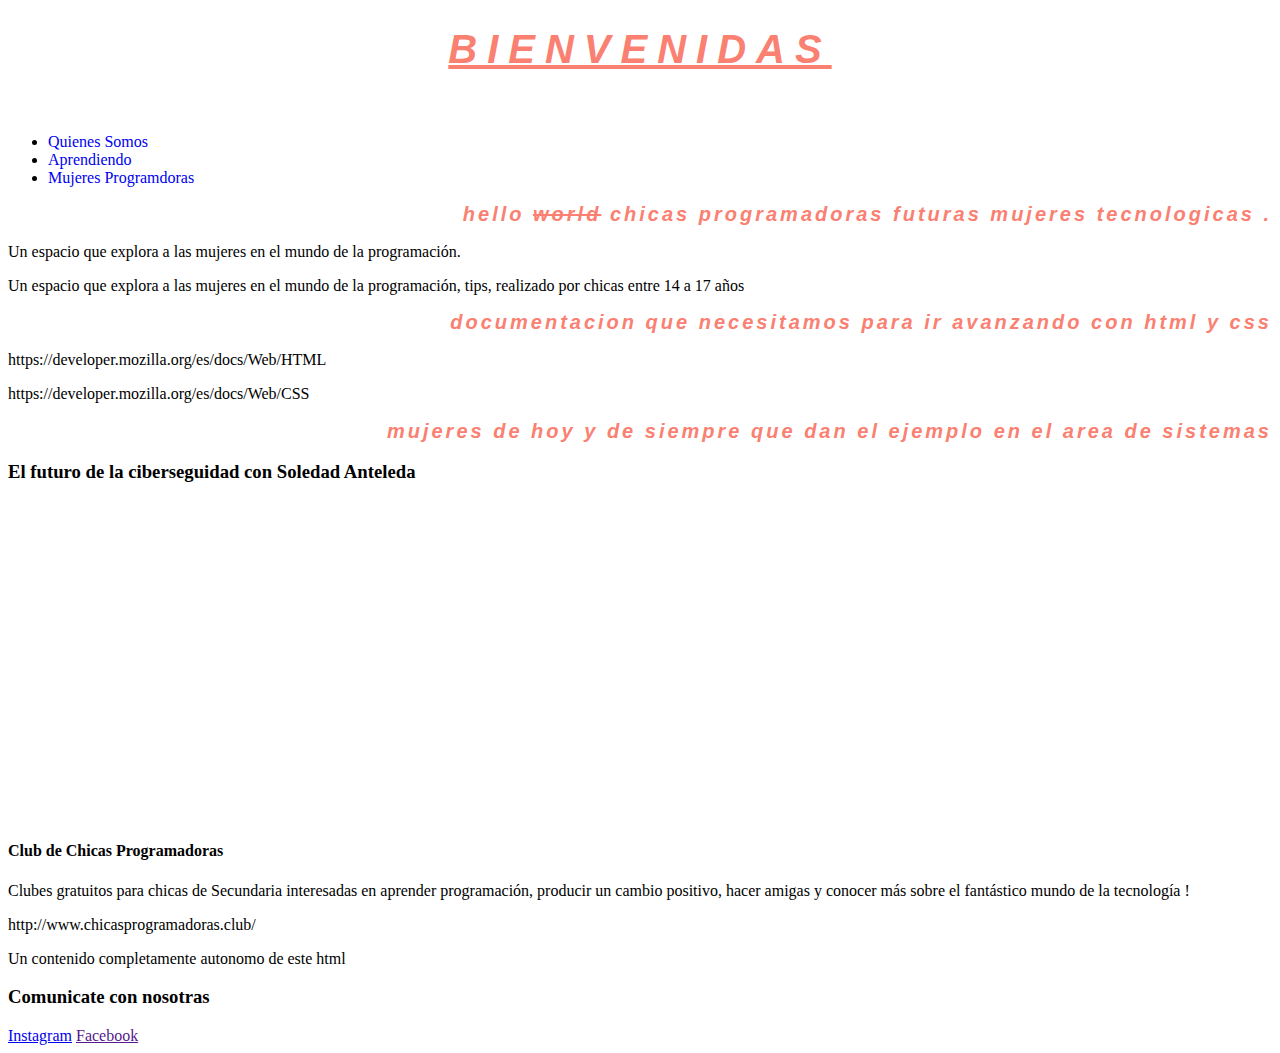
==== web_html/index.html @ 8cdd1a26 "se agrega avance de css" ====
<!--Simplemente escribimos letritas de una manera ordenada luego el navagador las interpreta y las muestra-->
<!DOCTYPE html>
<html lang="en">
<!-- Head todo la info que es para el navegador y no se ve, salvo el titulo. -->
<head>
    <meta charset="UTF-8"> <!--Le dice al navegador que caracteres va a usar-->
    <!--el wiewport es para que el navegador se de cuenta cuando estamos en un celuar o tableta-->
    <meta name="viewport" content="width=device-width, initial-scale=1.0">
    <link rel="stylesheet" href="css/style.css"><!--Es el make up de la web -->
    <link href="https://fonts.googleapis.com/css2?family=Open+Sans:wght@300&display=swap" rel="stylesheet">
    <!--agregamos la tipografia con google fonts--->
    <title>Vamos a codear</title>
</head>


<body>
<!-- <body> Todo lo que se ve en la pantalla del usuario -->
    <header><!--La cabeza de la web-->
        <h1>Bienvenidas</h1>
        <img src="img/chatbot.svg" alt="">
        <nav><!--La barra de navegador-->
            <ul>
                <li><a href="#nosotras">Quienes somos</a></li>
                <li><a href="#aprendiendo">Aprendiendo</a></li>
                <li><a href="#m_programadoras">Mujeres programdoras</a></li>
            </ul>
        </nav>
    </header>

    <main><!--indica dónde está el contenido principal-->
        <section id="Nosotras"><!--Delimita una seccion de la pagina-->
            <h2>
                Hello 
                <del>world</del>
                Chicas programadoras futuras mujeres tecnologicas
                <span class="dot">.</span>
            </h1>
            <p class="mobile">
                Un espacio que explora a las mujeres en el mundo de la programación. 
            </p>
            <p class="desktop">
                Un espacio que explora a las mujeres en el mundo de la programación, tips, realizado por chicas entre 14 a 17 años
            </p>
         </section>
         <section id="aprendiendo">
             <h2>Documentacion que necesitamos para ir avanzando con HTML y CSS</h2>
             <p>https://developer.mozilla.org/es/docs/Web/HTML</p>
             <p>https://developer.mozilla.org/es/docs/Web/CSS</p>

         </section>
         <section id="m_programadoras">
             <h2>Mujeres de hoy y de siempre que dan el ejemplo en el area de sistemas</h2>
             <div>
                 <H3>El futuro de la ciberseguidad con Soledad Anteleda</H3>   
                <iframe width="560" height="315" 
                src="https://www.youtube.com/embed/r1dvRNPjDKo" 
                frameborder="0" 
                allow="accelerometer; autoplay; clipboard-write; encrypted-media; gyroscope; picture-in-picture" 
                allowfullscreen></iframe>
             </div>
         </section>
    </main>

    <aside><!--Delimita un contenido secundario-->
        <header>
            <h4>Club de Chicas Programadoras</h1>
        </header>
            <p>Clubes gratuitos para chicas de Secundaria interesadas en aprender programación, producir un cambio positivo, 
            hacer amigas y conocer más sobre el fantástico mundo de la tecnología !</p>
            http://www.chicasprogramadoras.club/
            <!--Aca va un link que se abre para otro lado-->
    </aside>

    <article><!--Es marcar un contenido autonomo-->
        <p>Un contenido completamente autonomo de este html</p>
      
    </article>  

    <footer><!--Marca el pie de la pagina-->
            <div>
                <h3>Comunicate con nosotras</h3>
            </div>
            <div class="redes_sociales">
                <a href="https://www.instagram.com/chicasprogramadoras" target="_blank"><img src="" alt="">Instagram</a>
                <a href="" target="_blank"><img src="" alt="">Facebook</a>
            </div>
    </footer>    
</body>
</html>
---- web_html/css/style.css ----
/*Comentario en css*/
/*
3 elementos importantes:
    Selector
    propiedad
    valor
*/

h1 {
    font-family: 'Trebuchet MS', 'Lucida Sans Unicode', 'Lucida Grande', 'Lucida Sans', Arial, sans-serif;
    font-size: 40px;
    font-style: italic;
    font-weight: bold;
    color: salmon;
    letter-spacing: 10px;
    text-align: center;
    text-decoration: underline;
    text-transform: uppercase;

}

nav ul li a {
    text-decoration: none;
    text-transform: capitalize;
}

h2 {
    font-family: Arial, Helvetica, sans-serif;
    font-size: 20px;
    font-style: italic;
    font-weight: bold;
    color: #FA8072;
    letter-spacing: 3px;
    text-align: right;
    text-transform: lowercase;

}
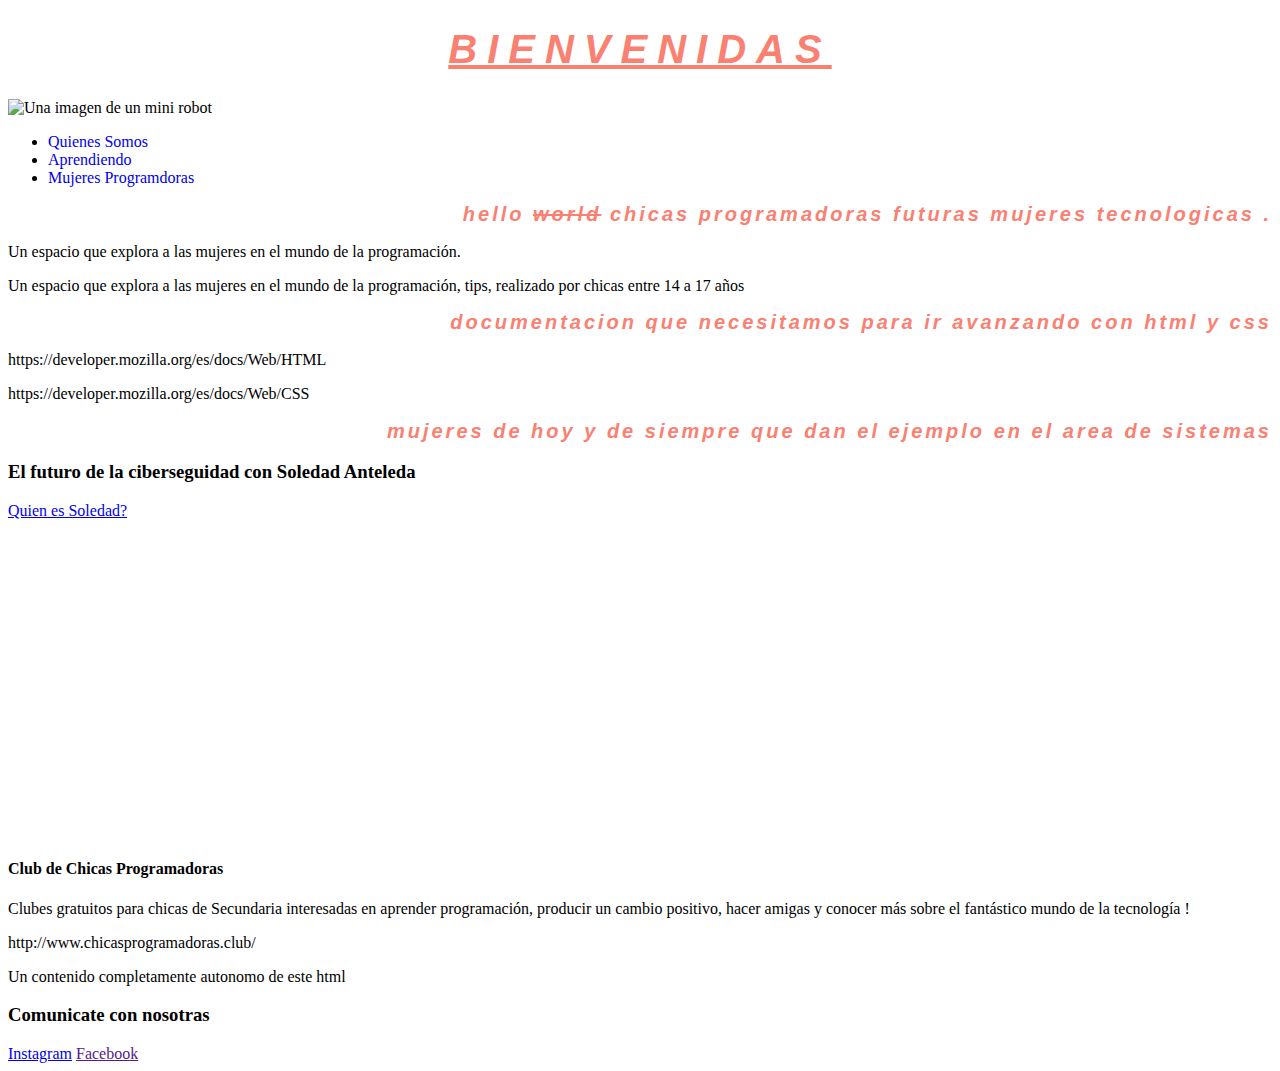
==== commit 517d68da: "Se agrega un nuevo HTML para linkear" ====
--- a/web_html/index.html
+++ b/web_html/index.html
@@ -7,8 +7,8 @@
     <!--el wiewport es para que el navegador se de cuenta cuando estamos en un celuar o tableta-->
     <meta name="viewport" content="width=device-width, initial-scale=1.0">
     <link rel="stylesheet" href="css/style.css"><!--Es el make up de la web -->
-    <link href="https://fonts.googleapis.com/css2?family=Open+Sans:wght@300&display=swap" rel="stylesheet">
-    <!--agregamos la tipografia con google fonts--->
+    <!--<link href="https://fonts.googleapis.com/css2?family=Open+Sans:wght@300&display=swap" rel="stylesheet">
+    agregamos la tipografia con google fonts--->
     <title>Vamos a codear</title>
 </head>
 
@@ -17,7 +17,7 @@
 <!-- <body> Todo lo que se ve en la pantalla del usuario -->
     <header><!--La cabeza de la web-->
         <h1>Bienvenidas</h1>
-        <img src="img/chatbot.svg" alt="">
+        <img src="img/chatbot.svg" alt="Una imagen de un mini robot"> <!--Ruta relativa-->
         <nav><!--La barra de navegador-->
             <ul>
                 <li><a href="#nosotras">Quienes somos</a></li>
@@ -51,7 +51,9 @@
          <section id="m_programadoras">
              <h2>Mujeres de hoy y de siempre que dan el ejemplo en el area de sistemas</h2>
              <div>
-                 <H3>El futuro de la ciberseguidad con Soledad Anteleda</H3>   
+                 <H3>El futuro de la ciberseguidad con Soledad Anteleda</H3>
+                 <a href="mujeresensistemas.html">Quien es Soledad?</a>
+                 <br><!--Es un renglon-->   
                 <iframe width="560" height="315" 
                 src="https://www.youtube.com/embed/r1dvRNPjDKo" 
                 frameborder="0" 
